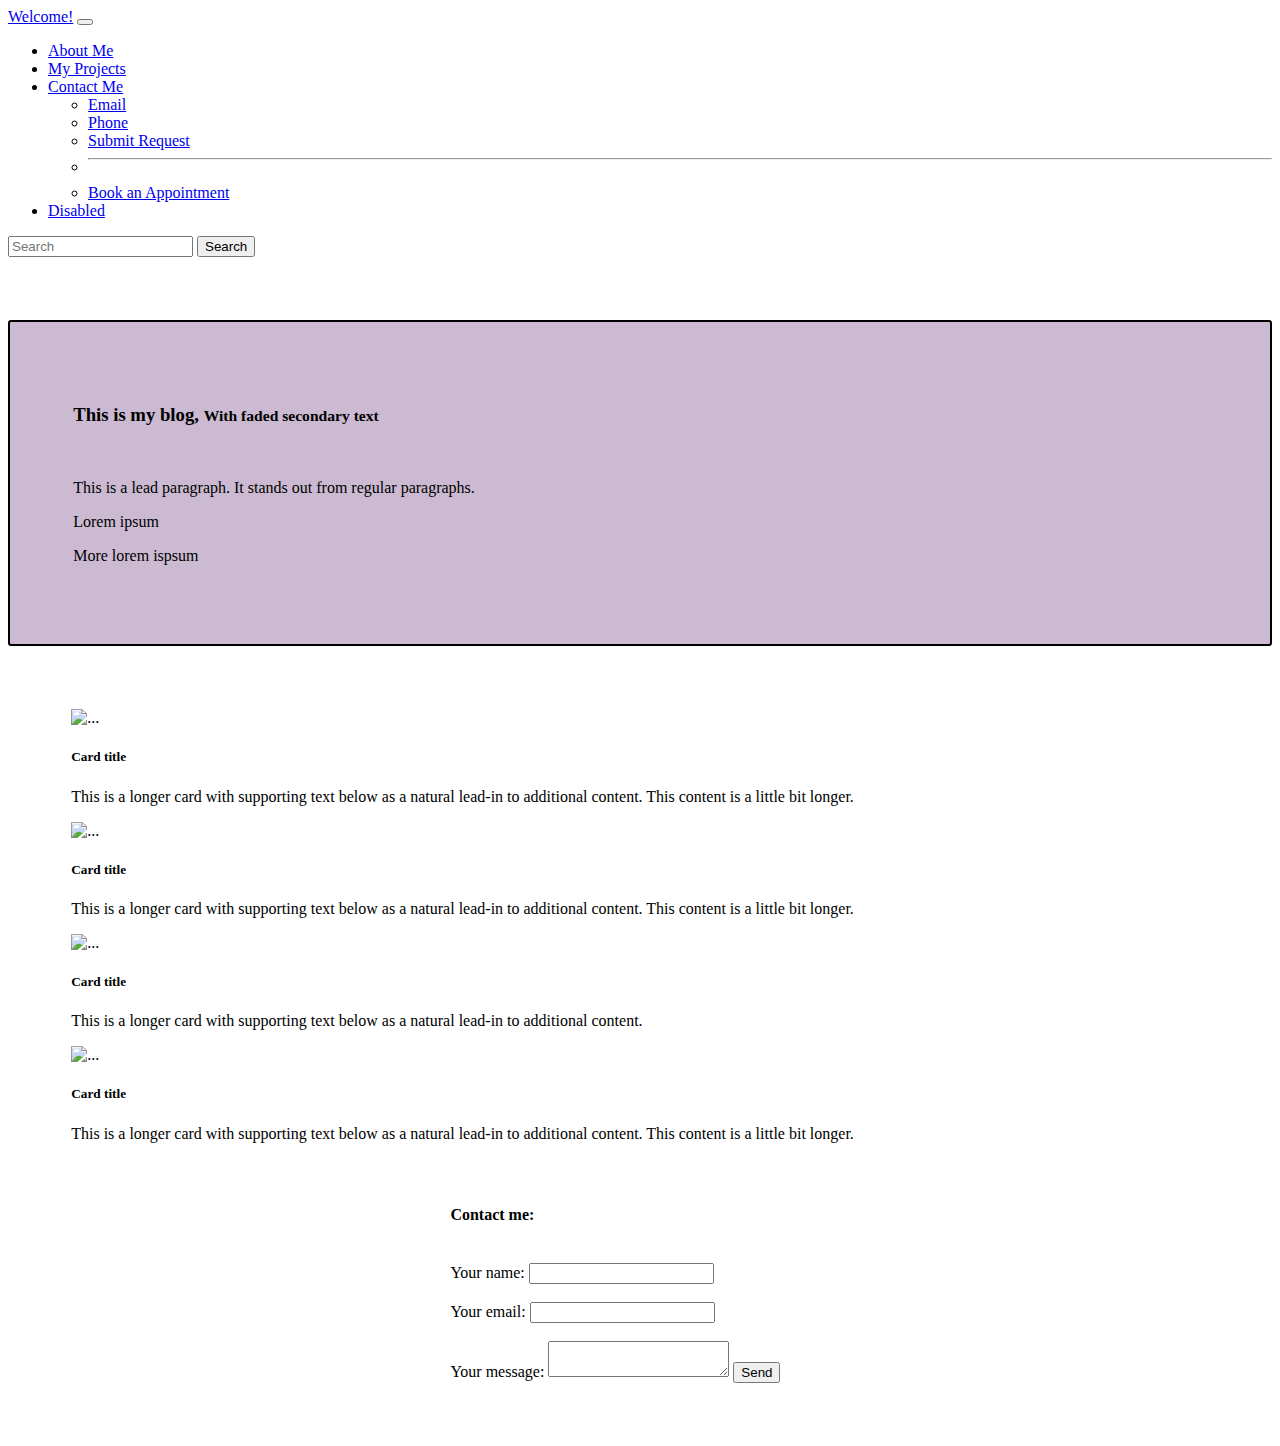
==== bootstrap_demo/index.html @ 8ed6f856 "Added Bootstrap demo and changed note files names." ====
<!DOCTYPE html>
<html lang="en">
<head>
    <meta charset="UTF-8">
    <meta http-equiv="X-UA-Compatible" content="IE=edge">
    <meta name="viewport" content="width=device-width, initial-scale=1.0">
    <title>My Page</title>
    
<link href="https://cdn.jsdelivr.net/npm/bootstrap@5.0.0-beta3/dist/css/bootstrap.min.css" rel="stylesheet" integrity="sha384-eOJMYsd53ii+scO/bJGFsiCZc+5NDVN2yr8+0RDqr0Ql0h+rP48ckxlpbzKgwra6" crossorigin="anonymous">
    <link href="style.css" rel="stylesheet">
</head>
<body>
    <nav class="navbar navbar-expand-lg navbar-light bg-light">
        <div class="container-fluid">
          <a class="navbar-brand" href="#">Welcome!</a>
          <button class="navbar-toggler" type="button" data-bs-toggle="collapse" data-bs-target="#navbarSupportedContent" aria-controls="navbarSupportedContent" aria-expanded="false" aria-label="Toggle navigation">
            <span class="navbar-toggler-icon"></span>
          </button>
          <div class="collapse navbar-collapse" id="navbarSupportedContent">
            <ul class="navbar-nav me-auto mb-2 mb-lg-0">
              <li class="nav-item">
                <a class="nav-link active" aria-current="page" href="#">About Me</a>
              </li>
              <li class="nav-item">
                <a class="nav-link" href="#">My Projects</a>
              </li>
              <li class="nav-item dropdown">
                <a class="nav-link dropdown-toggle" href="#" id="navbarDropdown" role="button" data-bs-toggle="dropdown" aria-expanded="false">
                  Contact Me
                </a>
                <ul class="dropdown-menu" aria-labelledby="navbarDropdown">
                  <li><a class="dropdown-item" href="#">Email</a></li>
                  <li><a class="dropdown-item" href="#">Phone</a></li>
                  <li><a class="dropdown-item" href="#">Submit Request</a></li>
                  <li><hr class="dropdown-divider"></li>
                  <li><a class="dropdown-item" href="#">Book an Appointment</a></li>
                </ul>
              </li>
              <li class="nav-item">
                <a class="nav-link disabled" href="#" tabindex="-1" aria-disabled="true">Disabled</a>
              </li>
            </ul>
            <form class="d-flex">
              <input class="form-control me-2" type="search" placeholder="Search" aria-label="Search">
              <button class="btn btn-outline-success" type="submit">Search</button>
            </form>
          </div>
        </div>
      </nav>
<!-- Landing -->
<div class="container" id="mainTextContainer" style="background-color: #cbbad1; margin-top: 5%;
">
    <h3>
        This is my blog,
        <small class="text-muted">With faded secondary text</small>
      </h3>
      <br/>
      <div class="row-6">
        <p class="lead">
            This is a lead paragraph. It stands out from regular paragraphs.
          </p>
          <p>Lorem ipsum</p>
          <p>More lorem ispsum</p>
      </div>
</div>


<div class="row row-cols-1 row-cols-md-2 g-4" style="margin: 5%;" >
    <div class="col">
      <div class="card">
        <img src="https://images.unsplash.com/photo-1617210310238-7b466076e08a?ixid=MXwxMjA3fDB8MHxwaG90by1wYWdlfHx8fGVufDB8fHw%3D&ixlib=rb-1.2.1&auto=format&fit=crop&w=933&q=80" class=cardImg class="card-img-top" alt="...">
        <div class="card-body">
          <h5 class="card-title">Card title</h5>
          <p class="card-text">This is a longer card with supporting text below as a natural lead-in to additional content. This content is a little bit longer.</p>
        </div>
      </div>
    </div>
    <div class="col">
      <div class="card">
        <img src="https://images.unsplash.com/photo-1617210310238-7b466076e08a?ixid=MXwxMjA3fDB8MHxwaG90by1wYWdlfHx8fGVufDB8fHw%3D&ixlib=rb-1.2.1&auto=format&fit=crop&w=933&q=80" class=cardImg class="card-img-top" alt="...">
        <div class="card-body">
          <h5 class="card-title">Card title</h5>
          <p class="card-text">This is a longer card with supporting text below as a natural lead-in to additional content. This content is a little bit longer.</p>
        </div>
      </div>
    </div>
    <div class="col">
      <div class="card">
        <img src="https://images.unsplash.com/photo-1617210310238-7b466076e08a?ixid=MXwxMjA3fDB8MHxwaG90by1wYWdlfHx8fGVufDB8fHw%3D&ixlib=rb-1.2.1&auto=format&fit=crop&w=933&q=80" class=cardImg class="card-img-top" alt="...">
        <div class="card-body">
          <h5 class="card-title">Card title</h5>
          <p class="card-text">This is a longer card with supporting text below as a natural lead-in to additional content.</p>
        </div>
      </div>
    </div>
    <div class="col">
      <div class="card">
        <img src="https://images.unsplash.com/photo-1617210310238-7b466076e08a?ixid=MXwxMjA3fDB8MHxwaG90by1wYWdlfHx8fGVufDB8fHw%3D&ixlib=rb-1.2.1&auto=format&fit=crop&w=933&q=80" class=cardImg class="card-img-top" alt="...">
        <div class="card-body">
          <h5 class="card-title">Card title</h5>
          <p class="card-text">This is a longer card with supporting text below as a natural lead-in to additional content. This content is a little bit longer.</p>
        </div>
      </div>
    </div>
  </div>

<div class="container">
    <form
  action="https://formspree.io/f/moqyqpjd"
  method="POST" style="margin-left: 35%; margin-bottom: 5%;"
    >
    <h4> Contact me:</h4>
    <br/>
    <label>
        Your name:
        <input type="name" name="Name">
      </label>
      <br/>
      <br/>
      <label>
    Your email:
    <input type="email" name="_replyto">
  </label>
  <br/>
  <br/>
  <label>
    Your message:
    <textarea name="message"></textarea>
  </label>

    <button type="submit">Send</button>
    </form>
</div>

<script src="https://cdn.jsdelivr.net/npm/@popperjs/core@2.9.1/dist/umd/popper.min.js" integrity="sha384-SR1sx49pcuLnqZUnnPwx6FCym0wLsk5JZuNx2bPPENzswTNFaQU1RDvt3wT4gWFG" crossorigin="anonymous"></script>
    <script src="https://cdn.jsdelivr.net/npm/bootstrap@5.0.0-beta3/dist/js/bootstrap.min.js" integrity="sha384-j0CNLUeiqtyaRmlzUHCPZ+Gy5fQu0dQ6eZ/xAww941Ai1SxSY+0EQqNXNE6DZiVc" crossorigin="anonymous">

</body>
</html>
---- bootstrap_demo/style.css ----
body {
    background-color: light blueviolet;
}

#mainTextContainer {
    border: 2px solid black;
    border-radius: 3px;
    padding: 5%;
}

.cardImg {
    height: 300px;
    object-fit: cover;
}
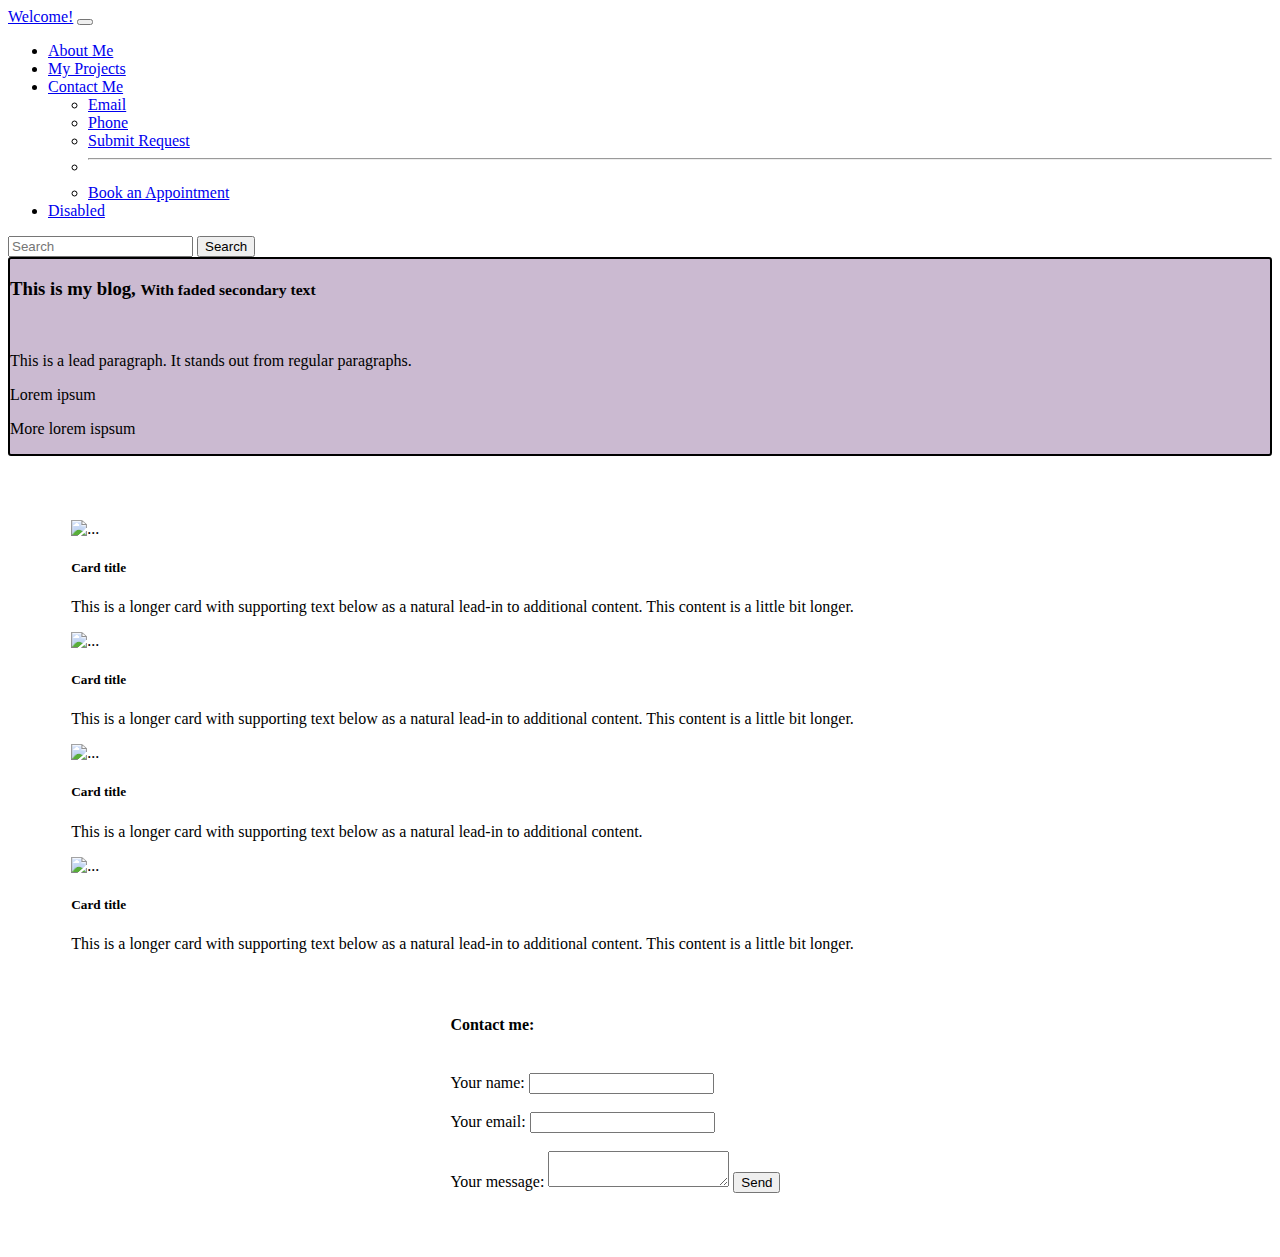
==== commit c3eedae1: "Adding more notes, async etc" ====
--- a/bootstrap_demo/index.html
+++ b/bootstrap_demo/index.html
@@ -48,8 +48,7 @@
         </div>
       </nav>
 <!-- Landing -->
-<div class="container" id="mainTextContainer" style="background-color: #cbbad1; margin-top: 5%;
-">
+<div class="container" id="mainTextContainer" style="background-color: #cbbad1;">
     <h3>
         This is my blog,
         <small class="text-muted">With faded secondary text</small>
--- a/bootstrap_demo/style.css
+++ b/bootstrap_demo/style.css
@@ -5,7 +5,6 @@
 #mainTextContainer {
     border: 2px solid black;
     border-radius: 3px;
-    padding: 5%;
 }
 
 .cardImg {
